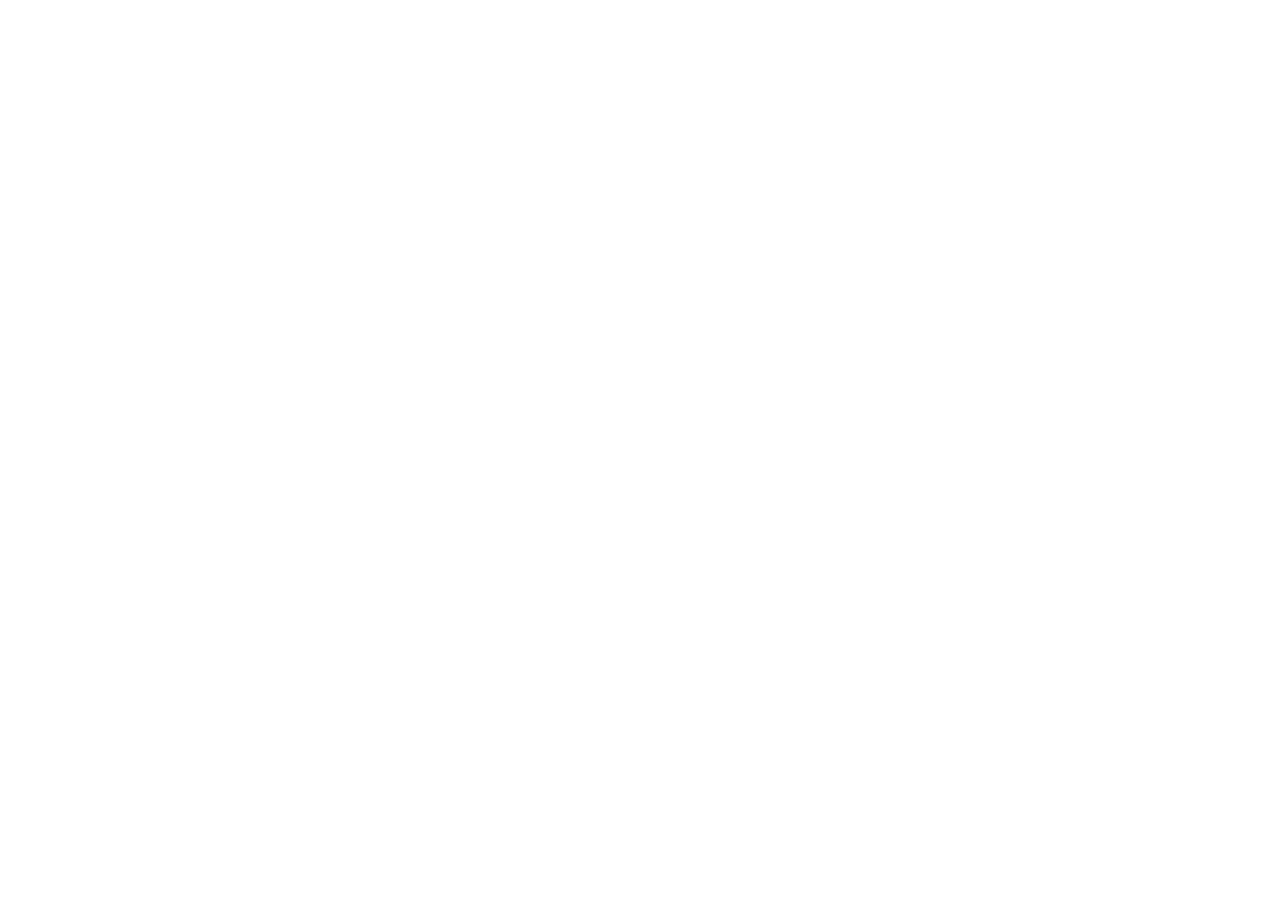
==== aula03/DOM/index.html @ 78211156 "feat(index): criação index" ====
<!DOCTYPE html>
<html lang="en">
<head>
    <meta charset="UTF-8">
    <meta name="viewport" content="width=device-width, initial-scale=1.0">
    <title>Document</title>
</head>
<body>
    
</body>
</html>
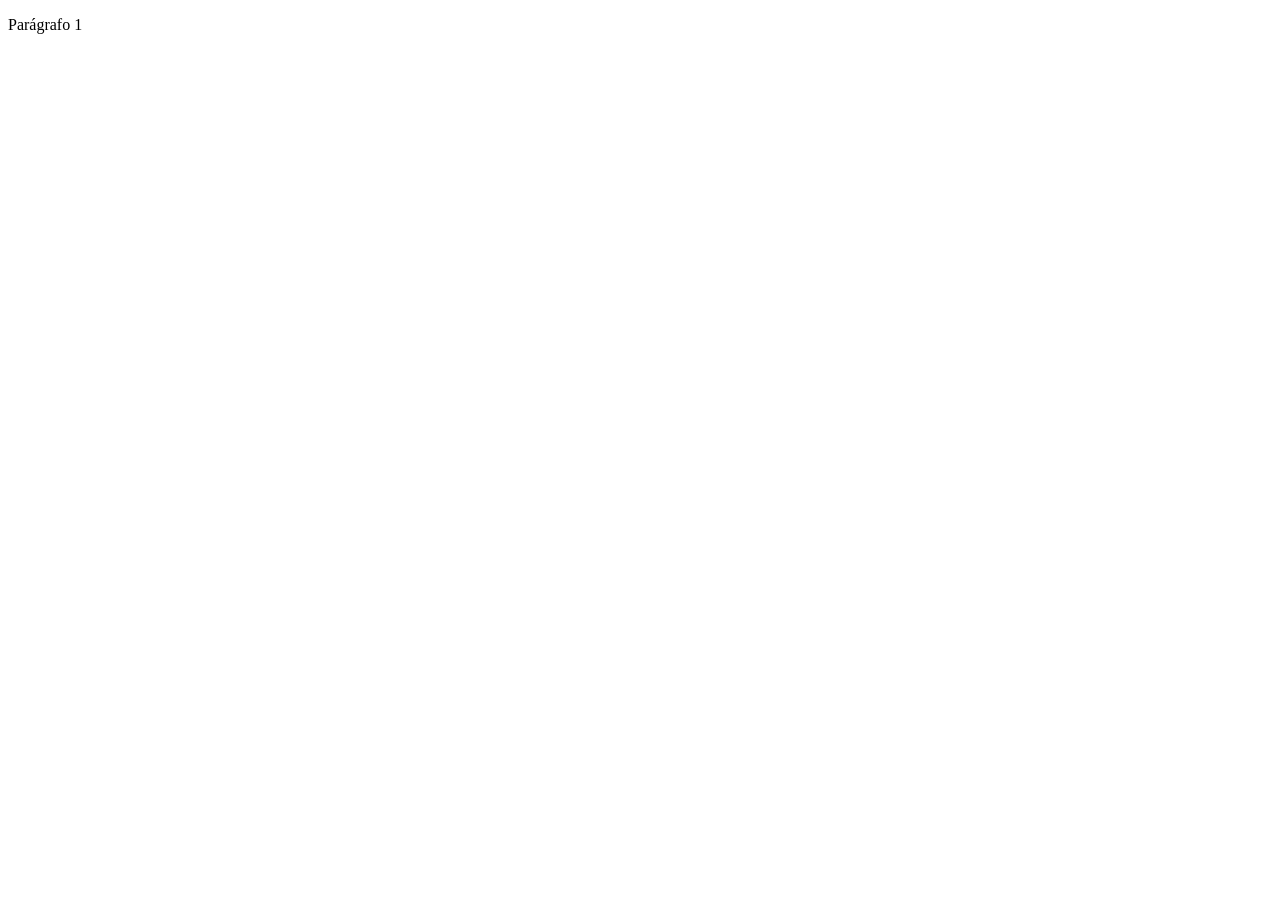
==== commit 9cb31497: "chore(boil template): boil template arrumado" ====
--- a/aula03/DOM/index.html
+++ b/aula03/DOM/index.html
@@ -1,11 +1,11 @@
 <!DOCTYPE html>
-<html lang="en">
+<html lang="pt-br">
 <head>
     <meta charset="UTF-8">
     <meta name="viewport" content="width=device-width, initial-scale=1.0">
-    <title>Document</title>
+    <title>DOM</title>
 </head>
 <body>
-    
+    <p>Parágrafo 1</p>
 </body>
 </html>
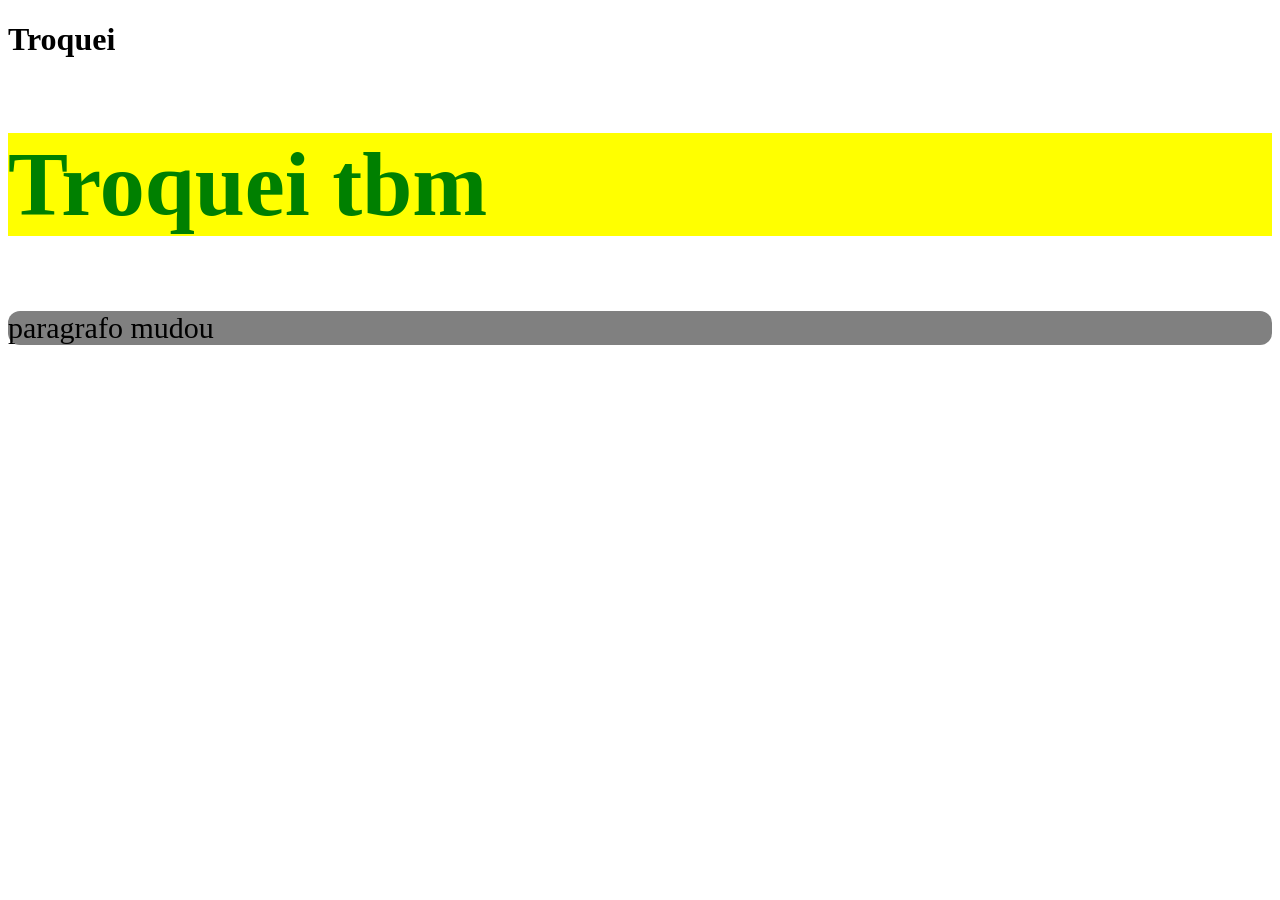
==== commit ecb3ca05: "feat(innerText): testando innerText" ====
--- a/aula03/DOM/index.html
+++ b/aula03/DOM/index.html
@@ -4,8 +4,18 @@
     <meta charset="UTF-8">
     <meta name="viewport" content="width=device-width, initial-scale=1.0">
     <title>DOM</title>
+    <script src="./script.js" defer></script>
 </head>
 <body>
-    <p>Parágrafo 1</p>
+
+    <!-- <p id="paragrafo">Parágrafo 1</p>
+    <p id="paragrafo2">Parágrafo 2</p>
+    <p id="paragrafo3">Parágrafo 3</p>
+    <p id="paragrafo4">Parágrafo 4</p> -->
+
+    <h1 id="title">Título principal</h1>
+    <h2 id="sub-title">Descrição título</h2>
+    <p id="paragrafo1">Parágrafo 1</p>
+
 </body>
 </html>
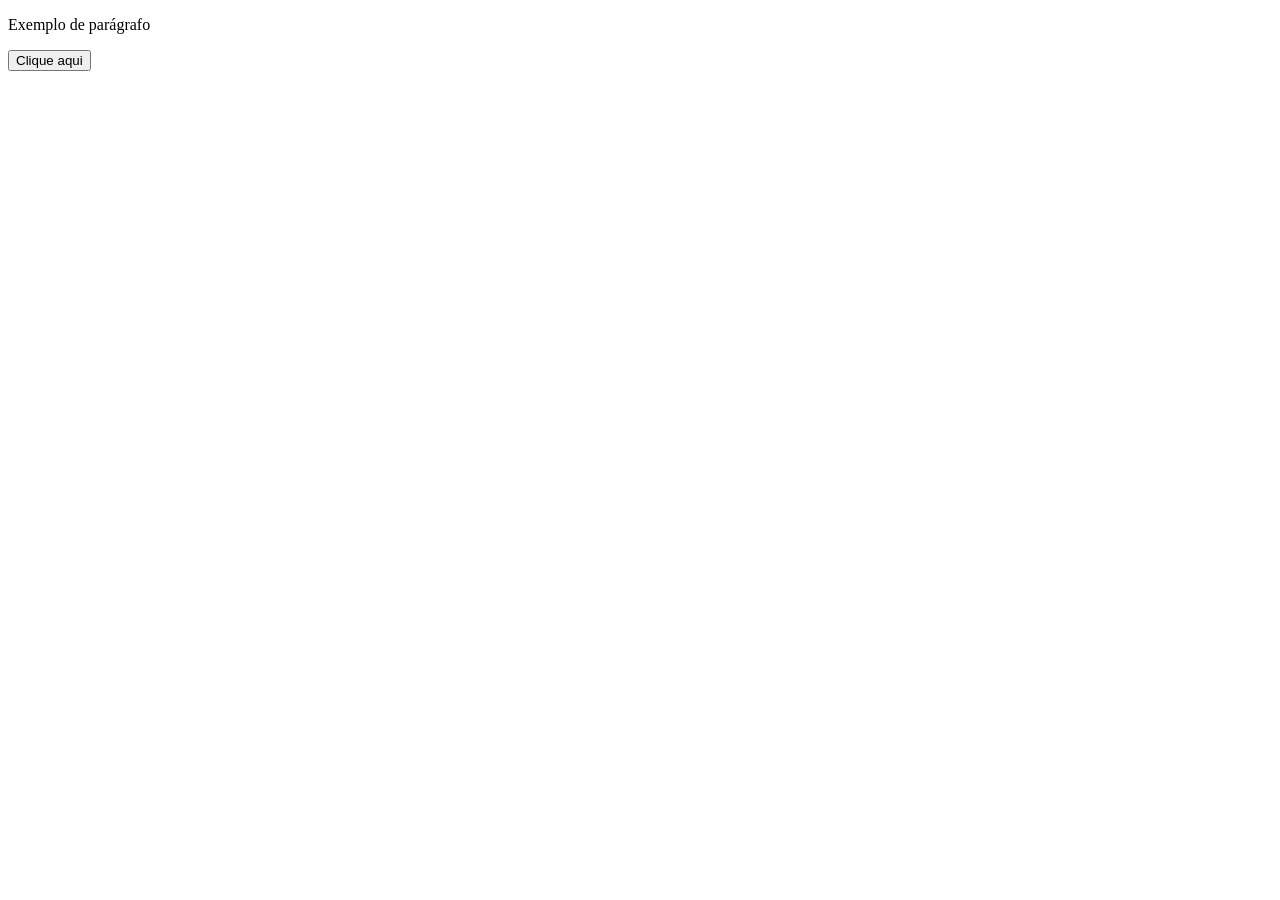
==== commit becc6898: "feat(addEventListener): adição EventListener" ====
--- a/aula03/DOM/index.html
+++ b/aula03/DOM/index.html
@@ -13,9 +13,13 @@
     <p id="paragrafo3">Parágrafo 3</p>
     <p id="paragrafo4">Parágrafo 4</p> -->
 
-    <h1 id="title">Título principal</h1>
+    <!-- <h1 id="title">Título principal</h1>
     <h2 id="sub-title">Descrição título</h2>
-    <p id="paragrafo1">Parágrafo 1</p>
+    <p id="paragrafo1">Parágrafo 1</p> -->
+
+
+    <p id="paragrafo">Exemplo de parágrafo</p>
+    <button id="btn">Clique aqui</button>
 
 </body>
 </html>
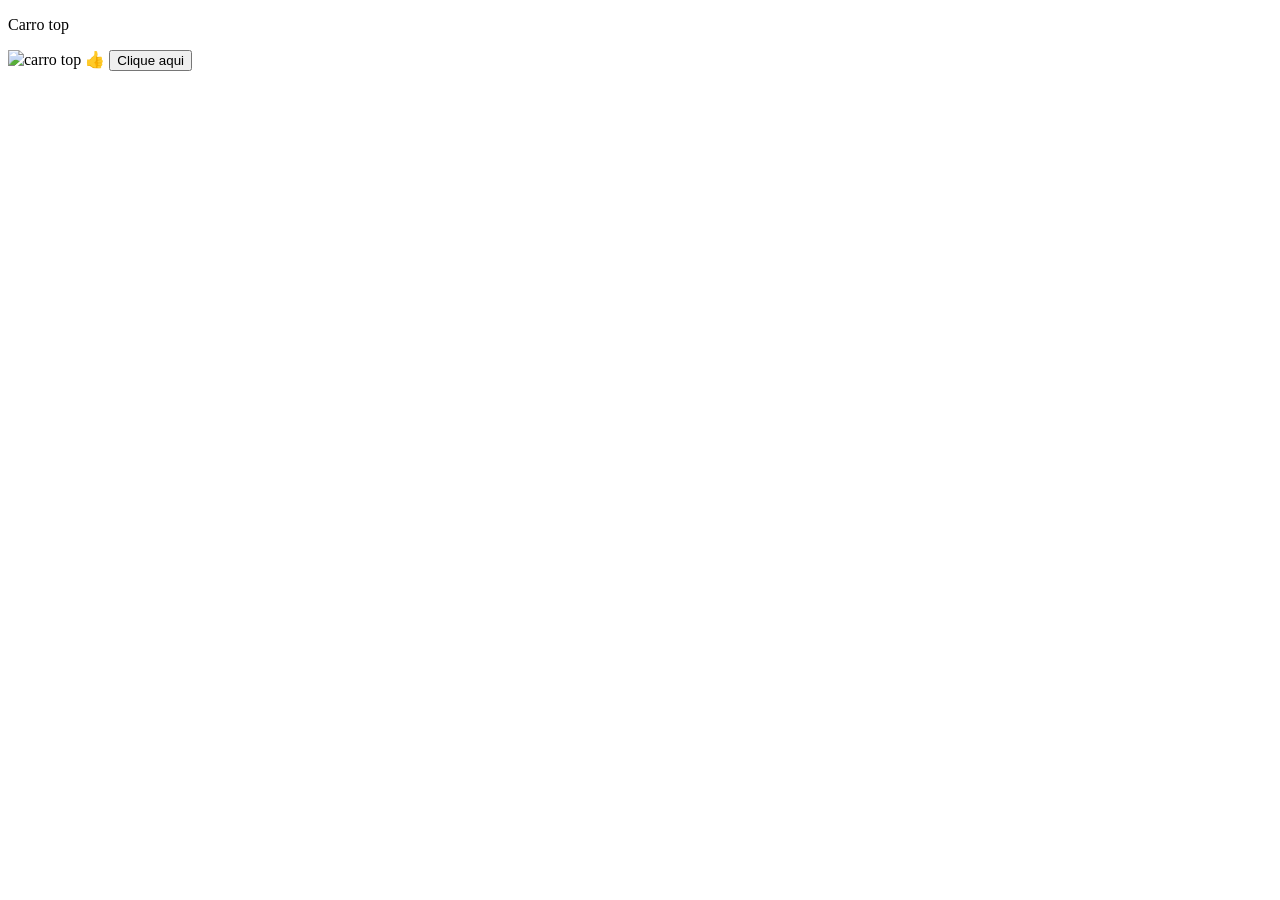
==== commit 9234ca25: "feat(addEventListener image): addEventListener com image" ====
--- a/aula03/DOM/index.html
+++ b/aula03/DOM/index.html
@@ -18,7 +18,8 @@
     <p id="paragrafo1">Parágrafo 1</p> -->
 
 
-    <p id="paragrafo">Exemplo de parágrafo</p>
+    <p id="paragrafo">Carro top</p>
+    <img id="img" src="https://encrypted-tbn0.gstatic.com/images?q=tbn:ANd9GcRCRQ9K-T4cZwYIM9AQd_AVx_2spi7-RKfnaC4erZGnzR_68-dPMovGyk0&s=10" alt="carro top 👍">
     <button id="btn">Clique aqui</button>
 
 </body>
